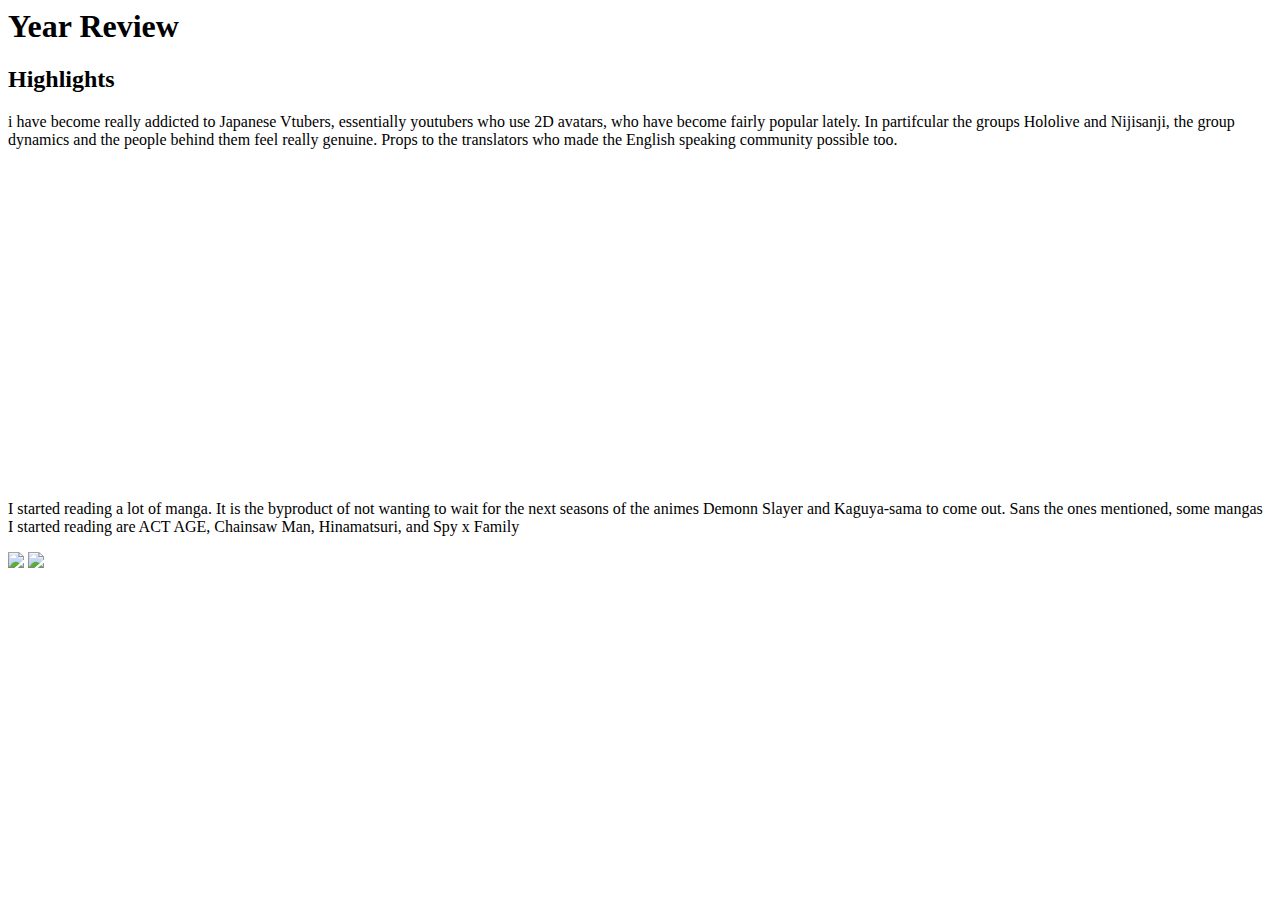
==== index.html @ 0f32ba5c "Create index.html" ====
<html>
  <link rel="stylesheet" type="text/css" href="index.css">

  <head>
<h1> Year  Review</h1>
  </head>
  
  <body>
    <h2>Highlights</h2>
    
    <div>
    
      <p> i have become really addicted to Japanese Vtubers, essentially youtubers who use 2D avatars, who have become fairly popular lately. In partifcular the groups Hololive and Nijisanji, the group dynamics and the people behind them feel really genuine. Props to the translators who made the English speaking community possible too. </p>
   
      <iframe width="560" height="315" src="https://www.youtube.com/embed/bLQ9FXtR8yY" frameborder="0" allow="accelerometer; autoplay; encrypted-media; gyroscope; picture-in-picture" allowfullscreen></iframe> 
      <iframe width="560" height="315" src="https://www.youtube.com/embed/K3iUsK8JkQ0" frameborder="0" allow="accelerometer; autoplay; encrypted-media; gyroscope; picture-in-picture" allowfullscreen></iframe>
    
    </div>
    
    <div>
    
      <p>I started reading a lot of manga. It is the byproduct of not wanting to wait for the next seasons of the animes Demonn Slayer and Kaguya-sama to come out. Sans the ones mentioned, some mangas I started reading  are ACT AGE, Chainsaw Man, Hinamatsuri, and Spy x Family</p>
   
      <img id="actage" src="https://vignette.wikia.nocookie.net/act-age/images/f/f8/Volume_7.jpg/revision/latest?cb=20190628080952">
    <img id="chainsaw" src="https://vignette.wikia.nocookie.net/chainsaw-man/images/0/0f/Volume_01.png/revision/latest?cb=20190226192508">
   
    </div>
  
  </body>
</html>
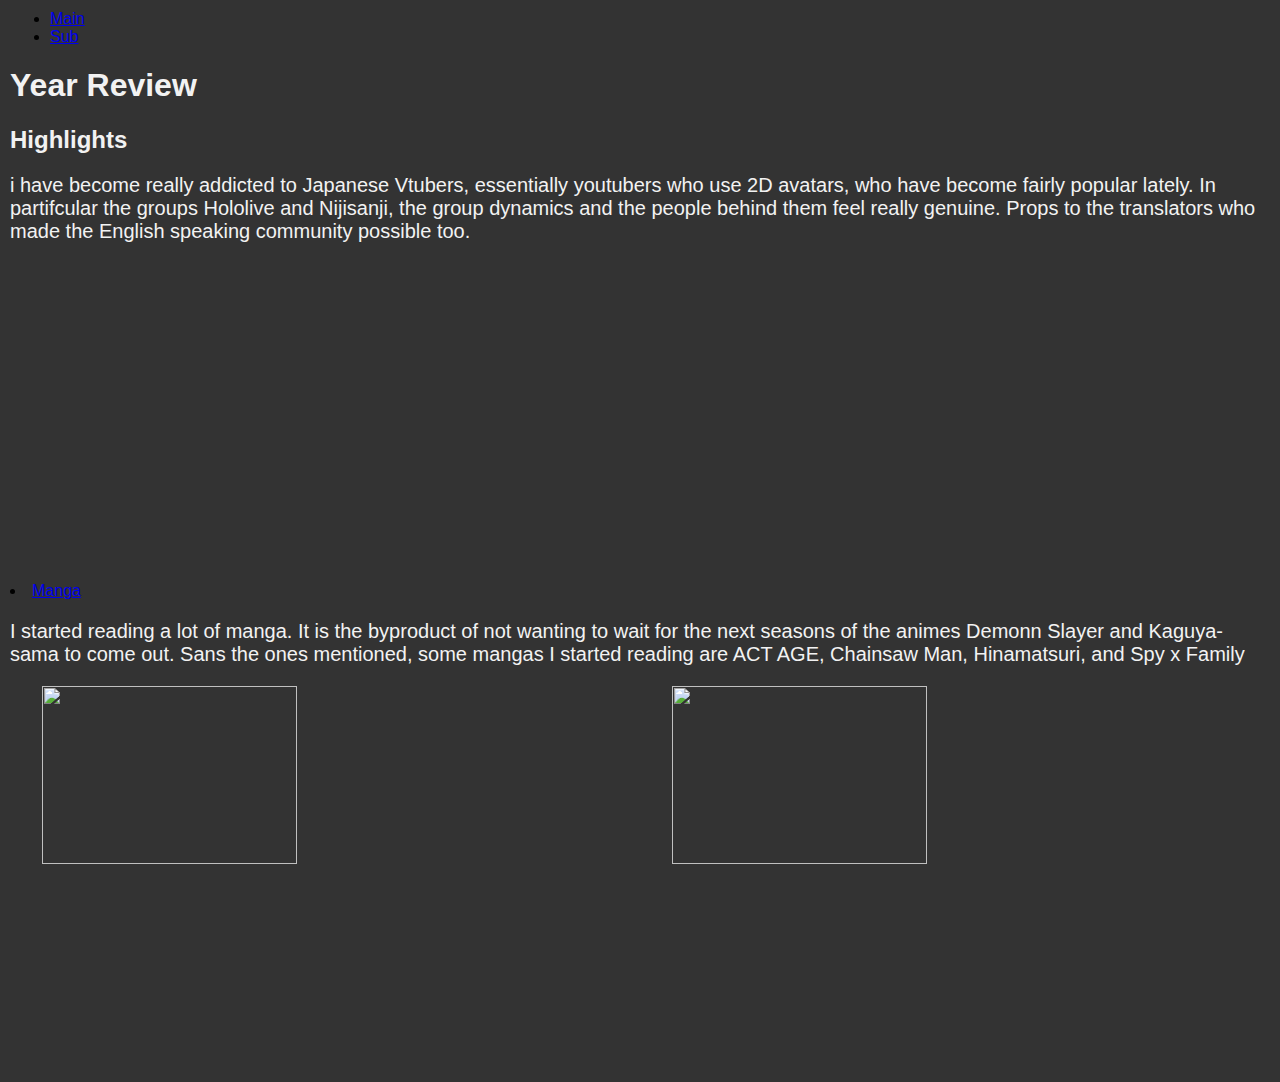
==== commit f23051a3: "Update index.html" ====
--- a/index.html
+++ b/index.html
@@ -2,6 +2,12 @@
   <link rel="stylesheet" type="text/css" href="index.css">
 
   <head>
+    <nav>
+    <ul class="nav">
+        <li><a href="index.html">Main</a></li>
+        <li><a href="sub.html">Sub</a></li>
+    </ul>
+</nav>
 <h1> Year  Review</h1>
   </head>
   
@@ -18,7 +24,7 @@
     </div>
     
     <div>
-    
+      <li><a href="sub.html" id="manga">Manga</a></li>
       <p>I started reading a lot of manga. It is the byproduct of not wanting to wait for the next seasons of the animes Demonn Slayer and Kaguya-sama to come out. Sans the ones mentioned, some mangas I started reading  are ACT AGE, Chainsaw Man, Hinamatsuri, and Spy x Family</p>
    
       <img id="actage" src="https://vignette.wikia.nocookie.net/act-age/images/f/f8/Volume_7.jpg/revision/latest?cb=20190628080952">
--- a/index.css
+++ b/index.css
@@ -0,0 +1,25 @@
+html{
+background-color: #333333;
+}
+
+body{
+margin: 10px;
+font-family: 'Roboto', sans-serif;
+}
+
+h1, h2{
+color: #f2f2f2;
+}
+
+p{
+color: #f2f2f2;
+font-size: 20px;
+clear:left;
+}
+
+img {
+width:45%;
+margin-left:2.5%;
+margin-right:2.5%;
+float:left;
+}
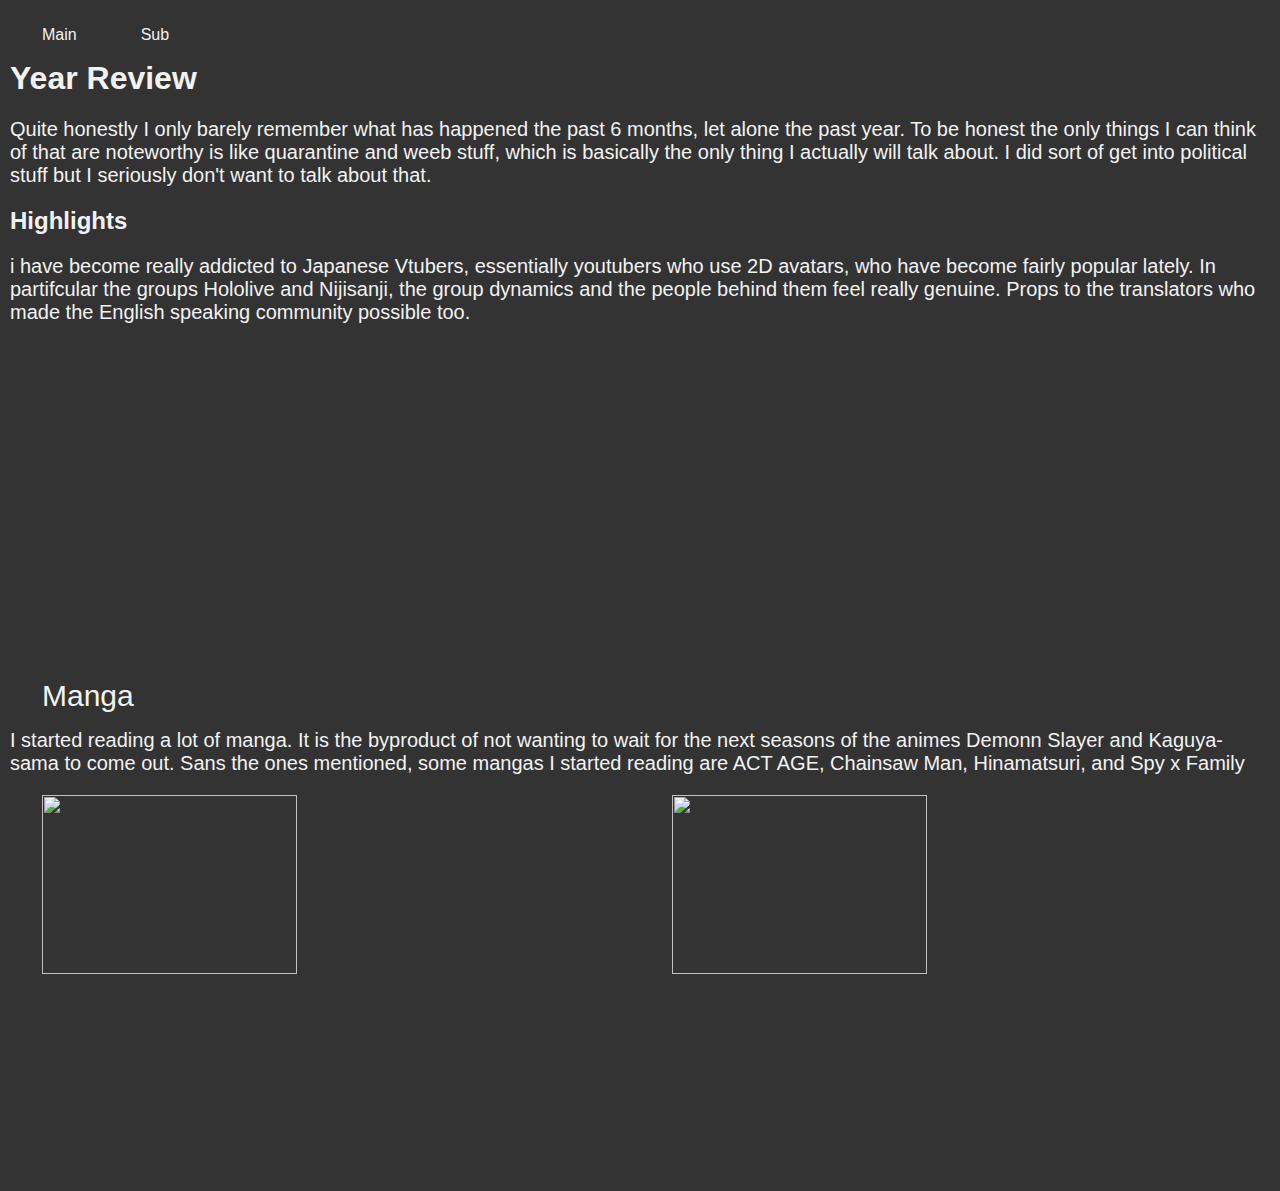
==== commit 42f251d7: "Update index.html" ====
--- a/index.html
+++ b/index.html
@@ -12,6 +12,7 @@
   </head>
   
   <body>
+    <p>Quite honestly I only barely remember what has happened the past 6 months, let alone the past year. To be honest the only things I can think of that are noteworthy is like quarantine and weeb stuff, which is basically the only thing I actually will talk about. I did sort of get into political stuff but I seriously don't want to talk about that.</p>
     <h2>Highlights</h2>
     
     <div>
--- a/index.css
+++ b/index.css
@@ -9,12 +9,14 @@
 
 h1, h2{
 color: #f2f2f2;
+clear:left;
 }
 
 p{
 color: #f2f2f2;
 font-size: 20px;
 clear:left;
+margin-top:20px;
 }
 
 img {
@@ -23,3 +25,41 @@
 margin-right:2.5%;
 float:left;
 }
+
+.subImage{
+width:90%; 
+margin: 0 5% 0 5%;
+}
+
+#manga {
+  font-size:30px;
+  
+}
+.nav {
+list-style-type: none;
+margin: 0;
+padding: 0;
+background-color: #333333;
+float:left;
+}
+
+.list {
+list-style-type: none;
+margin: 0;
+padding: 0;
+width: fit-content;
+background-color: #333333;
+}
+
+li, a {
+display: block;
+color: #f2f2f2;
+padding: 8px 16px;
+text-decoration: none;
+float:left;
+}
+
+li a:hover {
+background-color: #f2f2f2;
+color: #333333;
+}
